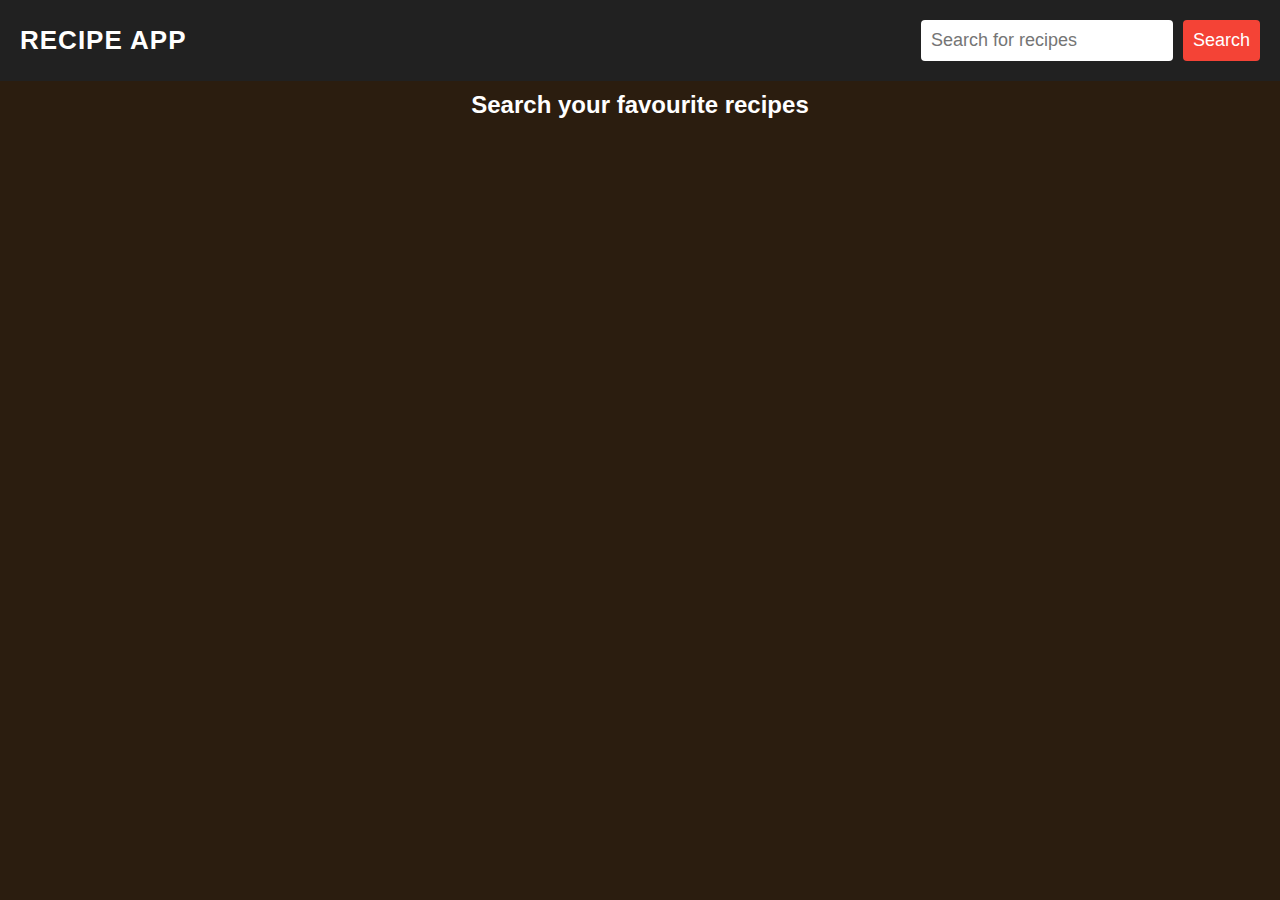
==== recipe-app/index.html @ 0c6d5c31 "Added recipe-app folder" ====
<!DOCTYPE html>
<html lang="en">
<head>
  <meta charset="UTF-8">
  <meta name="viewport" content="width=device-width, initial-scale=1.0">
  <title>Recipe App</title>
  <link rel="stylesheet" href="style.css">
</head>
<body>
  <header>
    <nav>
      <h1>Recipe App</h1>
      <form>
        <input type="text" placeholder="Search for recipes" class="searchBox"/>
        <button type="submit" class="searchBtn">Search</button>
      </form>
    </nav>
  </header>
  <main>
    <section>
      <div class="recipe-container">
        <h2>Search your favourite recipes</h2>
      </div>
    </section>
  </main>
  <script src="script.js"></script>
</body>
</html>
---- recipe-app/style.css ----
*{
  margin: 0px;
  padding: 0px;
  box-sizing: border-box;
  font-family: Verdana, Geneva, Tahoma, sans-serif;
}

body{
  background-color: #2b1d0f;
  color: #ffffff;
}

header nav {
  background-color: #212121;
  padding: 20px;
  display: flex;
  justify-content: space-between;
  align-items: center;
}

header nav h1{
  font-size: 26px;
  font-weight: 700;
  letter-spacing: 1px;
  text-transform: uppercase;
}

header nav form {
  display: flex;
  justify-content: center;
}

form input{
  flex-grow: 1;
  margin-right: 10px;
}

form input, button {
  border: none;
  font-size: 18px;
  padding: 10px;
  border-radius: 4px;
}

form button {
  background-color: #f44336;
  color: #ffffff;
  cursor: pointer;
  transition: background-color 0.2 ease-in-out;
}

form button:hover, .recipe button:hover{
  background-color: #ff5c5c;
}

/* <main> section */
.recipe-container{
  text-align: center;
  margin-top: 20px;
  display: grid;
  grid-template-columns: repeat(auto-fit, minmax(300px, 1fr));
  grid-gap: 40px;
  width: 80%;
  margin: 10px auto;
  /* padding: 20px; */
  place-items: center;
}

.recipe{
  background-color: #ffffff;
  display: flex;
  flex-direction: column;
  color: #000;
  border-radius: 6px;
  box-shadow: 0 5px 10px (78, 73, 73, 0.1), -5px -5px 10px (34, 34, 34, 0.5);
  cursor: pointer;
  max-width: 350px;
}

.recipe img {
  height: 300px;
}

.recipe p{
  font-size: 20px;
  color: #4a4a4a;
  margin: 5px 0;
}

.recipe span{
  font-weight: 600;
}

.recipe button {
  font-size: 20px;
  font-weight: 600;
  padding: 10px;
  border-radius: 5px;
  border: none;
  cursor: pointer;
  margin: 18px auto;
  background-color:#f44336;
  color: #ffffff;
}


@media screen and (max-width:600px){
  header nav {
    flex-direction: column;
  }
  header nav form{
    width: 80%;
    margin-top: 20px;
  }
}
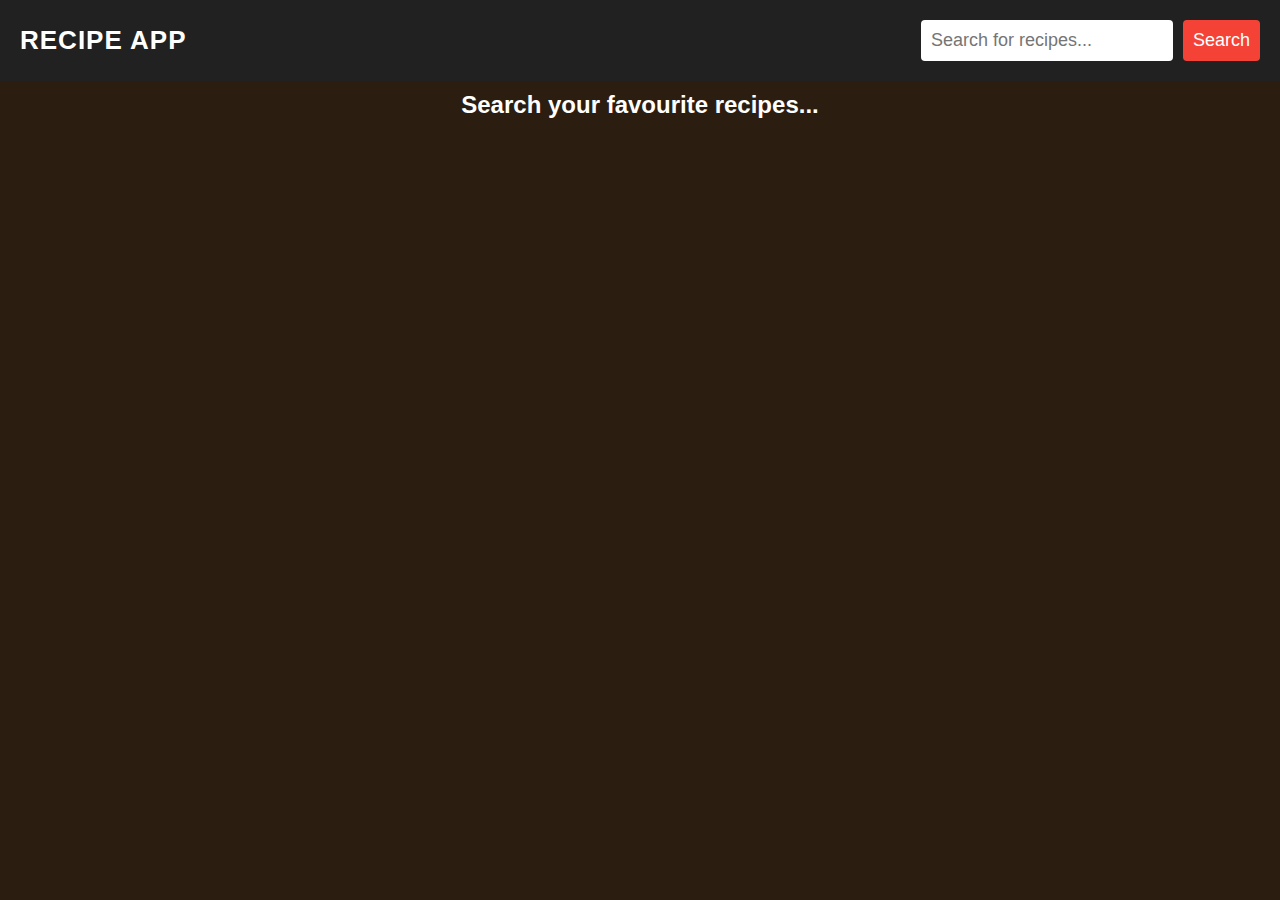
==== commit 7abc55d3: "Added ScrollBar" ====
--- a/recipe-app/index.html
+++ b/recipe-app/index.html
@@ -11,7 +11,7 @@
     <nav>
       <h1>Recipe App</h1>
       <form>
-        <input type="text" placeholder="Search for recipes" class="searchBox"/>
+        <input type="text" placeholder="Search for recipes..." class="searchBox"/>
         <button type="submit" class="searchBtn">Search</button>
       </form>
     </nav>
@@ -19,7 +19,14 @@
   <main>
     <section>
       <div class="recipe-container">
-        <h2>Search your favourite recipes</h2>
+        <h2>Search your favourite recipes...</h2>
+      </div>
+
+      <div class="recipe-details">
+        <button type="button" class="recipe-close-btn">
+          <img src="square-xmark-solid.svg" alt="xmark">
+        </button>
+        <div class="recipe-details-content"></div>
       </div>
     </section>
   </main>
--- a/recipe-app/style.css
+++ b/recipe-app/style.css
@@ -30,6 +30,16 @@
   justify-content: center;
 }
 
+@media screen and (max-width:600px){
+  header nav {
+    flex-direction: column;
+  }
+  header nav form{
+    width: 80%;
+    margin-top: 20px;
+  }
+}
+
 form input{
   flex-grow: 1;
   margin-right: 10px;
@@ -49,7 +59,7 @@
   transition: background-color 0.2 ease-in-out;
 }
 
-form button:hover, .recipe button:hover{
+form button:hover, .recipe button:hover, .recipe-close-btn:hover{
   background-color: #ff5c5c;
 }
 
@@ -75,6 +85,11 @@
   box-shadow: 0 5px 10px (78, 73, 73, 0.1), -5px -5px 10px (34, 34, 34, 0.5);
   cursor: pointer;
   max-width: 350px;
+  transition: transform 0.3s ease-in-out;
+}
+
+.recipe:hover{
+  transform: scale(1.02);
 }
 
 .recipe img {
@@ -103,14 +118,97 @@
   color: #ffffff;
 }
 
-
-@media screen and (max-width:600px){
-  header nav {
-    flex-direction: column;
-  }
-  header nav form{
-    width: 80%;
-    margin-top: 20px;
-  }
-}
-
+/* Recipe Details */
+.recipe-details{
+  display: none;
+  position: fixed;
+  top: 50%;
+  left: 50%;
+  transform: translate(-50%, -50%);
+  -webkit-transform: translate(-50%, -50%);
+  background-color: #694c2f;
+  border-radius: 12px;
+  width: 40%;
+  height: 60%;
+  font-size: 20px;
+  transition: all 0.5s ease-in-out;
+  overflow-y: scroll;
+}
+
+.recipe-details-content{
+  padding: 30px;
+}
+
+.recipeName{
+  text-align: center;
+  text-transform: uppercase;
+  text-decoration: underline;
+  margin-bottom: 10px;
+}
+
+.ingredientList li {
+  margin-top: 10px;
+  margin-left: 20px;
+}
+
+.recipeInstructions p{
+  line-height: 30px;
+  white-space: pre-line;
+}
+
+.recipeName, .ingredientList, .recipeInstructions{
+  margin-bottom: 20px;
+}
+
+/* Adding scrollbar to recipe details popup */
+.recipe-details::-webkit-scrollbar{
+  width: 10px;
+}
+
+.recipe-details::-webkit-scrollbar-thumb{
+  background: #b5b5ba;
+  border-radius: 16px;
+  --webkit-border-radius: 16px;
+}
+
+/* Adding scrollbar to body */
+body::-webkit-scrollbar{
+  width: 16px;
+}
+
+body::-webkit-scrollbar-thumb{
+  background: #a1a1a1;
+}
+
+body::-webkit-scrollbar-track{
+  background: #ebebeb;
+}
+
+
+.recipe-close-btn{
+  background: none;
+  border: none;
+  font-size: 18px;
+  padding: 10px;
+  border-radius: 4px;
+  background-color: #f44336;
+  position: absolute;
+  top: 20px;
+  right: 20px;
+  width: 30px;
+  height: 30px;
+  display: flex;
+  justify-self: center;
+  align-items: center;
+}
+
+.recipe-close-btn img{
+  width: 30px;
+  height: 30px;
+  position: relative;
+  right: 8px;
+}
+
+
+
+
